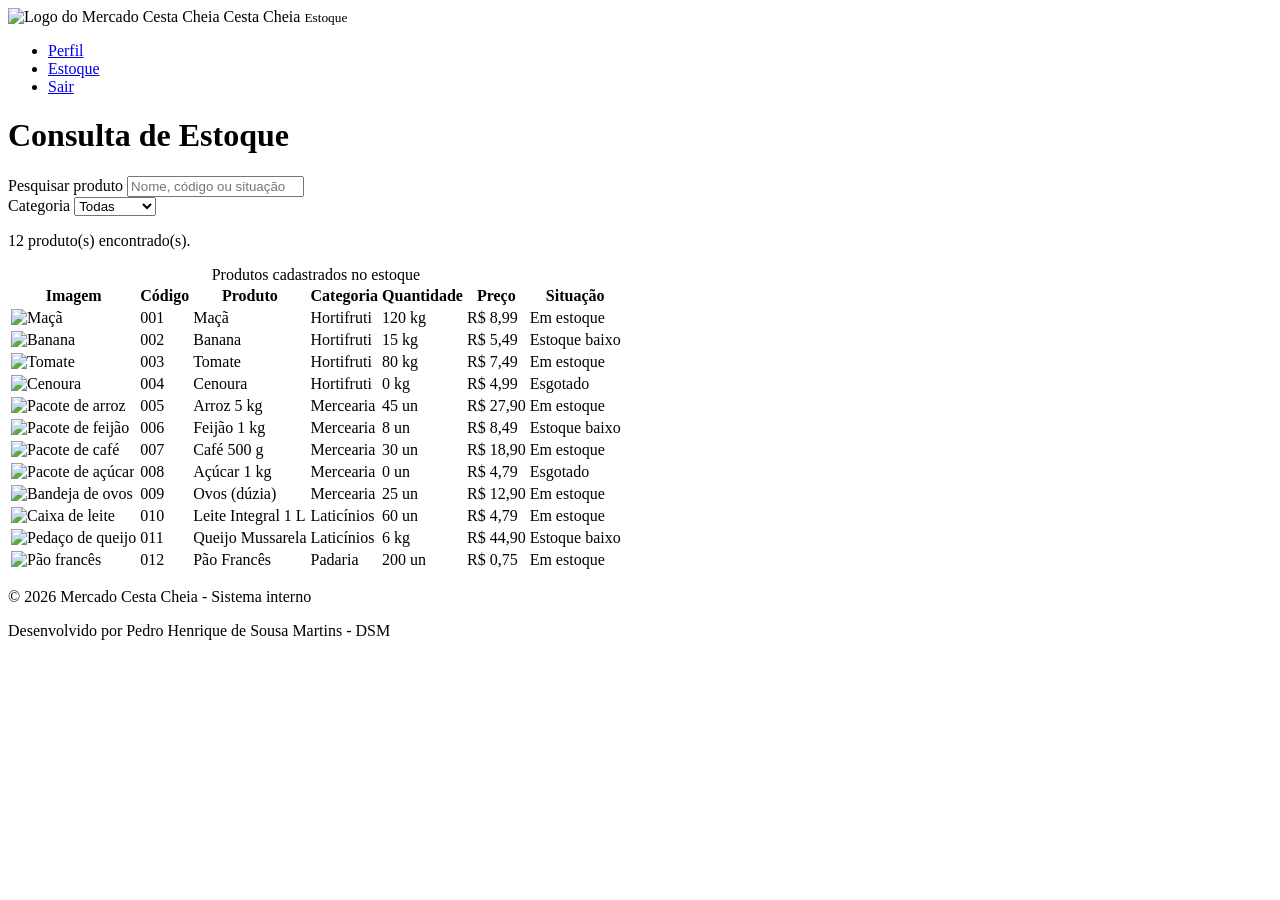
==== estoque.html @ bc26ce95 "Adiciona páginas de login, perfil e estoque" ====
<!--
Descricao: Situação de Aprendizagem 02 - Sistema de Estoque (Mercado Cesta Cheia)
nome_arquivo: estoque.html
nome_exercicio: Situação de Aprendizagem 02 - Login, Perfil e Consulta
nome_aluno: Pedro Henrique de Sousa Martins
email_aluno: pedro.martins55@aluno.cps.sp.gov.br
turma: A1129-N-D.S.M.-312-20262
-->
<!DOCTYPE html>
<html lang="pt-BR">
<head>
    <meta charset="UTF-8">
    <meta name="viewport" content="width=device-width, initial-scale=1.0">
    <title>Cesta Cheia Estoque - Consulta</title>
    <link rel="icon" href="img/logo.svg" type="image/svg+xml">
    <link rel="stylesheet" href="css/style.css">
</head>
<body>

    <header>
        <div class="marca">
            <img src="img/logo.svg" alt="Logo do Mercado Cesta Cheia" width="45" height="45">
            <span>Cesta Cheia <small>Estoque</small></span>
        </div>
        <nav>
            <ul>
                <li><a href="perfil.html">Perfil</a></li>
                <li><a href="estoque.html" class="ativo">Estoque</a></li>
                <li><a href="index.html">Sair</a></li>
            </ul>
        </nav>
    </header>

    <main>
        <h1>Consulta de Estoque</h1>

        <section class="cartao">
            <form id="formPesquisa" class="filtros" role="search">
                <div class="campo">
                    <label for="pesquisa">Pesquisar produto</label>
                    <input type="search" id="pesquisa" name="pesquisa" placeholder="Nome, código ou situação">
                </div>

                <div class="campo">
                    <label for="categoria">Categoria</label>
                    <select id="categoria" name="categoria">
                        <option value="">Todas</option>
                        <option value="Hortifruti">Hortifruti</option>
                        <option value="Mercearia">Mercearia</option>
                        <option value="Laticínios">Laticínios</option>
                        <option value="Padaria">Padaria</option>
                    </select>
                </div>
            </form>

            <p id="resultado" class="resultado" aria-live="polite">12 produto(s) encontrado(s).</p>

            <div class="tabela-container">
                <table id="tabelaEstoque">
                    <caption>Produtos cadastrados no estoque</caption>
                    <thead>
                        <tr>
                            <th scope="col">Imagem</th>
                            <th scope="col">Código</th>
                            <th scope="col">Produto</th>
                            <th scope="col">Categoria</th>
                            <th scope="col">Quantidade</th>
                            <th scope="col">Preço</th>
                            <th scope="col">Situação</th>
                        </tr>
                    </thead>
                    <tbody>
                        <tr>
                            <td><img src="img/produtos/maca.svg" alt="Maçã" width="40" height="40"></td>
                            <td>001</td>
                            <td>Maçã</td>
                            <td>Hortifruti</td>
                            <td>120 kg</td>
                            <td>R$ 8,99</td>
                            <td><span class="situacao ok">Em estoque</span></td>
                        </tr>
                        <tr>
                            <td><img src="img/produtos/banana.svg" alt="Banana" width="40" height="40"></td>
                            <td>002</td>
                            <td>Banana</td>
                            <td>Hortifruti</td>
                            <td>15 kg</td>
                            <td>R$ 5,49</td>
                            <td><span class="situacao baixo">Estoque baixo</span></td>
                        </tr>
                        <tr>
                            <td><img src="img/produtos/tomate.svg" alt="Tomate" width="40" height="40"></td>
                            <td>003</td>
                            <td>Tomate</td>
                            <td>Hortifruti</td>
                            <td>80 kg</td>
                            <td>R$ 7,49</td>
                            <td><span class="situacao ok">Em estoque</span></td>
                        </tr>
                        <tr>
                            <td><img src="img/produtos/cenoura.svg" alt="Cenoura" width="40" height="40"></td>
                            <td>004</td>
                            <td>Cenoura</td>
                            <td>Hortifruti</td>
                            <td>0 kg</td>
                            <td>R$ 4,99</td>
                            <td><span class="situacao esgotado">Esgotado</span></td>
                        </tr>
                        <tr>
                            <td><img src="img/produtos/arroz.svg" alt="Pacote de arroz" width="40" height="40"></td>
                            <td>005</td>
                            <td>Arroz 5 kg</td>
                            <td>Mercearia</td>
                            <td>45 un</td>
                            <td>R$ 27,90</td>
                            <td><span class="situacao ok">Em estoque</span></td>
                        </tr>
                        <tr>
                            <td><img src="img/produtos/feijao.svg" alt="Pacote de feijão" width="40" height="40"></td>
                            <td>006</td>
                            <td>Feijão 1 kg</td>
                            <td>Mercearia</td>
                            <td>8 un</td>
                            <td>R$ 8,49</td>
                            <td><span class="situacao baixo">Estoque baixo</span></td>
                        </tr>
                        <tr>
                            <td><img src="img/produtos/cafe.svg" alt="Pacote de café" width="40" height="40"></td>
                            <td>007</td>
                            <td>Café 500 g</td>
                            <td>Mercearia</td>
                            <td>30 un</td>
                            <td>R$ 18,90</td>
                            <td><span class="situacao ok">Em estoque</span></td>
                        </tr>
                        <tr>
                            <td><img src="img/produtos/acucar.svg" alt="Pacote de açúcar" width="40" height="40"></td>
                            <td>008</td>
                            <td>Açúcar 1 kg</td>
                            <td>Mercearia</td>
                            <td>0 un</td>
                            <td>R$ 4,79</td>
                            <td><span class="situacao esgotado">Esgotado</span></td>
                        </tr>
                        <tr>
                            <td><img src="img/produtos/ovos.svg" alt="Bandeja de ovos" width="40" height="40"></td>
                            <td>009</td>
                            <td>Ovos (dúzia)</td>
                            <td>Mercearia</td>
                            <td>25 un</td>
                            <td>R$ 12,90</td>
                            <td><span class="situacao ok">Em estoque</span></td>
                        </tr>
                        <tr>
                            <td><img src="img/produtos/leite.svg" alt="Caixa de leite" width="40" height="40"></td>
                            <td>010</td>
                            <td>Leite Integral 1 L</td>
                            <td>Laticínios</td>
                            <td>60 un</td>
                            <td>R$ 4,79</td>
                            <td><span class="situacao ok">Em estoque</span></td>
                        </tr>
                        <tr>
                            <td><img src="img/produtos/queijo.svg" alt="Pedaço de queijo" width="40" height="40"></td>
                            <td>011</td>
                            <td>Queijo Mussarela</td>
                            <td>Laticínios</td>
                            <td>6 kg</td>
                            <td>R$ 44,90</td>
                            <td><span class="situacao baixo">Estoque baixo</span></td>
                        </tr>
                        <tr>
                            <td><img src="img/produtos/pao.svg" alt="Pão francês" width="40" height="40"></td>
                            <td>012</td>
                            <td>Pão Francês</td>
                            <td>Padaria</td>
                            <td>200 un</td>
                            <td>R$ 0,75</td>
                            <td><span class="situacao ok">Em estoque</span></td>
                        </tr>
                    </tbody>
                </table>
            </div>
        </section>
    </main>

    <footer>
        <p>&copy; 2026 Mercado Cesta Cheia - Sistema interno</p>
        <p>Desenvolvido por Pedro Henrique de Sousa Martins - DSM</p>
    </footer>

    <script src="js/estoque.js"></script>
</body>
</html>
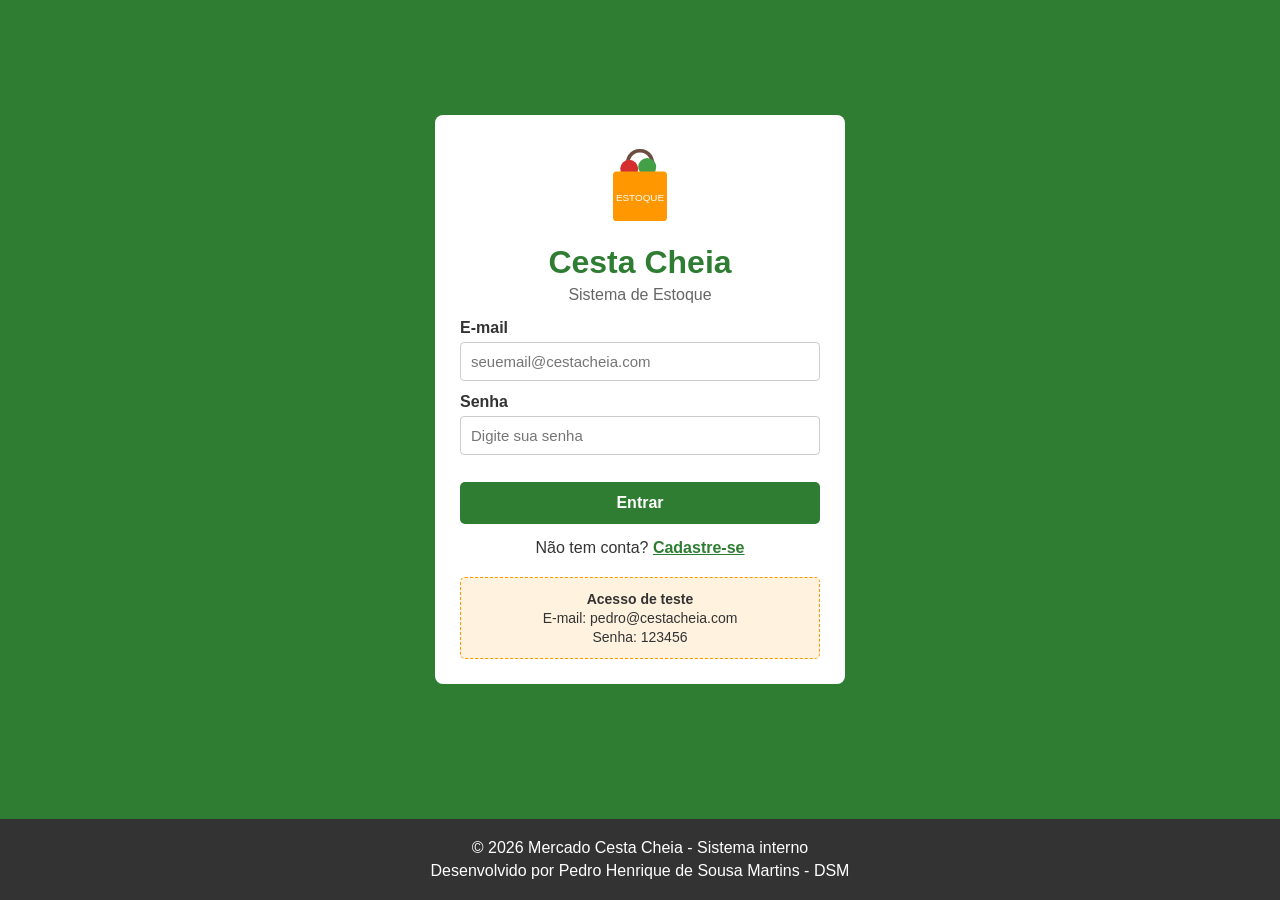
==== commit 8b339260: "Adiciona cadastro na tela de login e página de gerenciamento do estoque" ====
--- a/estoque.html
+++ b/estoque.html
@@ -26,6 +26,7 @@
             <ul>
                 <li><a href="perfil.html">Perfil</a></li>
                 <li><a href="estoque.html" class="ativo">Estoque</a></li>
+                <li><a href="gerenciar.html">Gerenciar</a></li>
                 <li><a href="index.html">Sair</a></li>
             </ul>
         </nav>
@@ -53,7 +54,7 @@
                 </div>
             </form>
 
-            <p id="resultado" class="resultado" aria-live="polite">12 produto(s) encontrado(s).</p>
+            <p id="resultado" class="resultado" aria-live="polite"></p>
 
             <div class="tabela-container">
                 <table id="tabelaEstoque">
@@ -69,116 +70,7 @@
                             <th scope="col">Situação</th>
                         </tr>
                     </thead>
-                    <tbody>
-                        <tr>
-                            <td><img src="img/produtos/maca.svg" alt="Maçã" width="40" height="40"></td>
-                            <td>001</td>
-                            <td>Maçã</td>
-                            <td>Hortifruti</td>
-                            <td>120 kg</td>
-                            <td>R$ 8,99</td>
-                            <td><span class="situacao ok">Em estoque</span></td>
-                        </tr>
-                        <tr>
-                            <td><img src="img/produtos/banana.svg" alt="Banana" width="40" height="40"></td>
-                            <td>002</td>
-                            <td>Banana</td>
-                            <td>Hortifruti</td>
-                            <td>15 kg</td>
-                            <td>R$ 5,49</td>
-                            <td><span class="situacao baixo">Estoque baixo</span></td>
-                        </tr>
-                        <tr>
-                            <td><img src="img/produtos/tomate.svg" alt="Tomate" width="40" height="40"></td>
-                            <td>003</td>
-                            <td>Tomate</td>
-                            <td>Hortifruti</td>
-                            <td>80 kg</td>
-                            <td>R$ 7,49</td>
-                            <td><span class="situacao ok">Em estoque</span></td>
-                        </tr>
-                        <tr>
-                            <td><img src="img/produtos/cenoura.svg" alt="Cenoura" width="40" height="40"></td>
-                            <td>004</td>
-                            <td>Cenoura</td>
-                            <td>Hortifruti</td>
-                            <td>0 kg</td>
-                            <td>R$ 4,99</td>
-                            <td><span class="situacao esgotado">Esgotado</span></td>
-                        </tr>
-                        <tr>
-                            <td><img src="img/produtos/arroz.svg" alt="Pacote de arroz" width="40" height="40"></td>
-                            <td>005</td>
-                            <td>Arroz 5 kg</td>
-                            <td>Mercearia</td>
-                            <td>45 un</td>
-                            <td>R$ 27,90</td>
-                            <td><span class="situacao ok">Em estoque</span></td>
-                        </tr>
-                        <tr>
-                            <td><img src="img/produtos/feijao.svg" alt="Pacote de feijão" width="40" height="40"></td>
-                            <td>006</td>
-                            <td>Feijão 1 kg</td>
-                            <td>Mercearia</td>
-                            <td>8 un</td>
-                            <td>R$ 8,49</td>
-                            <td><span class="situacao baixo">Estoque baixo</span></td>
-                        </tr>
-                        <tr>
-                            <td><img src="img/produtos/cafe.svg" alt="Pacote de café" width="40" height="40"></td>
-                            <td>007</td>
-                            <td>Café 500 g</td>
-                            <td>Mercearia</td>
-                            <td>30 un</td>
-                            <td>R$ 18,90</td>
-                            <td><span class="situacao ok">Em estoque</span></td>
-                        </tr>
-                        <tr>
-                            <td><img src="img/produtos/acucar.svg" alt="Pacote de açúcar" width="40" height="40"></td>
-                            <td>008</td>
-                            <td>Açúcar 1 kg</td>
-                            <td>Mercearia</td>
-                            <td>0 un</td>
-                            <td>R$ 4,79</td>
-                            <td><span class="situacao esgotado">Esgotado</span></td>
-                        </tr>
-                        <tr>
-                            <td><img src="img/produtos/ovos.svg" alt="Bandeja de ovos" width="40" height="40"></td>
-                            <td>009</td>
-                            <td>Ovos (dúzia)</td>
-                            <td>Mercearia</td>
-                            <td>25 un</td>
-                            <td>R$ 12,90</td>
-                            <td><span class="situacao ok">Em estoque</span></td>
-                        </tr>
-                        <tr>
-                            <td><img src="img/produtos/leite.svg" alt="Caixa de leite" width="40" height="40"></td>
-                            <td>010</td>
-                            <td>Leite Integral 1 L</td>
-                            <td>Laticínios</td>
-                            <td>60 un</td>
-                            <td>R$ 4,79</td>
-                            <td><span class="situacao ok">Em estoque</span></td>
-                        </tr>
-                        <tr>
-                            <td><img src="img/produtos/queijo.svg" alt="Pedaço de queijo" width="40" height="40"></td>
-                            <td>011</td>
-                            <td>Queijo Mussarela</td>
-                            <td>Laticínios</td>
-                            <td>6 kg</td>
-                            <td>R$ 44,90</td>
-                            <td><span class="situacao baixo">Estoque baixo</span></td>
-                        </tr>
-                        <tr>
-                            <td><img src="img/produtos/pao.svg" alt="Pão francês" width="40" height="40"></td>
-                            <td>012</td>
-                            <td>Pão Francês</td>
-                            <td>Padaria</td>
-                            <td>200 un</td>
-                            <td>R$ 0,75</td>
-                            <td><span class="situacao ok">Em estoque</span></td>
-                        </tr>
-                    </tbody>
+                    <tbody id="corpoTabela"></tbody>
                 </table>
             </div>
         </section>
@@ -189,6 +81,7 @@
         <p>Desenvolvido por Pedro Henrique de Sousa Martins - DSM</p>
     </footer>
 
+    <script src="js/produtos.js"></script>
     <script src="js/estoque.js"></script>
 </body>
 </html>
--- a/css/style.css
+++ b/css/style.css
@@ -0,0 +1,416 @@
+/*
+Descricao: Situação de Aprendizagem 02 - Sistema de Estoque (Mercado Cesta Cheia)
+nome_arquivo: style.css
+nome_exercicio: Situação de Aprendizagem 02 - Login, Perfil e Consulta
+nome_aluno: Pedro Henrique de Sousa Martins
+email_aluno: pedro.martins55@aluno.cps.sp.gov.br
+turma: A1129-N-D.S.M.-312-20262
+*/
+
+body {
+    margin: 0;
+    font-family: Arial, Helvetica, sans-serif;
+    background-color: #f4f4f4;
+    color: #333333;
+    display: flex;
+    flex-direction: column;
+    min-height: 100vh;
+}
+
+header {
+    display: flex;
+    flex-wrap: wrap;
+    justify-content: space-between;
+    align-items: center;
+    background-color: #2e7d32;
+    color: #ffffff;
+    padding: 10px 30px;
+}
+
+.marca {
+    display: flex;
+    align-items: center;
+    gap: 10px;
+    font-size: 22px;
+    font-weight: bold;
+}
+
+.marca small {
+    font-size: 14px;
+    font-weight: normal;
+    color: #c8e6c9;
+}
+
+nav ul {
+    list-style: none;
+    margin: 0;
+    padding: 0;
+}
+
+nav li {
+    display: inline;
+    margin-left: 10px;
+}
+
+nav a {
+    color: #ffffff;
+    text-decoration: none;
+    font-weight: bold;
+    padding: 6px 12px;
+    border-radius: 5px;
+}
+
+nav a:hover {
+    background-color: #1b5e20;
+}
+
+nav a.ativo {
+    background-color: #ffffff;
+    color: #2e7d32;
+}
+
+main {
+    flex: 1;
+    width: 90%;
+    max-width: 1000px;
+    margin: 20px auto;
+}
+
+h1 {
+    color: #2e7d32;
+}
+
+h2 {
+    color: #2e7d32;
+    margin-top: 0;
+}
+
+.cartao {
+    background-color: #ffffff;
+    padding: 25px;
+    margin-bottom: 20px;
+    border-radius: 8px;
+    box-shadow: 0 2px 8px #dddddd;
+}
+
+label {
+    display: block;
+    margin-top: 12px;
+    font-weight: bold;
+}
+
+input,
+select {
+    width: 100%;
+    padding: 10px;
+    margin-top: 5px;
+    border: 1px solid #cccccc;
+    border-radius: 4px;
+    box-sizing: border-box;
+    font-size: 15px;
+    background-color: #ffffff;
+}
+
+input:focus,
+select:focus {
+    outline: 2px solid #ff9800;
+    border-color: #ff9800;
+}
+
+button {
+    width: 100%;
+    margin-top: 15px;
+    padding: 12px;
+    background-color: #2e7d32;
+    color: #ffffff;
+    border: none;
+    border-radius: 5px;
+    font-size: 16px;
+    font-weight: bold;
+    cursor: pointer;
+}
+
+button:hover {
+    background-color: #1b5e20;
+}
+
+.botao {
+    display: inline-block;
+    margin-top: 15px;
+    background-color: #ff9800;
+    color: #ffffff;
+    padding: 10px 20px;
+    text-decoration: none;
+    border-radius: 5px;
+    font-weight: bold;
+}
+
+.botao:hover {
+    background-color: #e68900;
+}
+
+fieldset {
+    margin-top: 15px;
+    border: 1px solid #cccccc;
+    border-radius: 6px;
+}
+
+legend {
+    font-weight: bold;
+    color: #2e7d32;
+    padding: 0 5px;
+}
+
+.mensagem {
+    margin: 12px 0 0 0;
+    font-weight: bold;
+}
+
+.erro {
+    color: #c62828;
+}
+
+.sucesso {
+    color: #2e7d32;
+}
+
+footer {
+    background-color: #333333;
+    color: #ffffff;
+    text-align: center;
+    padding: 15px;
+}
+
+footer p {
+    margin: 5px 0;
+}
+
+.pagina-login {
+    background-color: #2e7d32;
+}
+
+.login-container {
+    display: flex;
+    justify-content: center;
+    align-items: center;
+}
+
+.login {
+    width: 100%;
+    box-shadow: none;
+    max-width: 360px;
+    text-align: center;
+}
+
+.login label {
+    text-align: left;
+}
+
+.login h1 {
+    margin: 10px 0 0 0;
+}
+
+.subtitulo {
+    margin: 5px 0 15px 0;
+    color: #666666;
+}
+
+.escondido {
+    display: none;
+}
+
+.trocar {
+    margin: 15px 0 0 0;
+}
+
+.trocar a {
+    color: #2e7d32;
+    font-weight: bold;
+}
+
+.info-produto {
+    margin: 10px 0 0 0;
+    padding: 8px;
+    background-color: #f1f8e9;
+    border-radius: 4px;
+    font-size: 14px;
+}
+
+.botao-secundario {
+    width: auto;
+    background-color: #ff9800;
+}
+
+.botao-secundario:hover {
+    background-color: #e68900;
+}
+
+.acesso-teste {
+    margin-top: 20px;
+    padding: 10px;
+    background-color: #fff3e0;
+    border: 1px dashed #ff9800;
+    border-radius: 5px;
+    font-size: 14px;
+}
+
+.acesso-teste p {
+    margin: 3px 0;
+}
+
+.duas-colunas {
+    display: flex;
+    flex-wrap: wrap;
+    gap: 20px;
+    align-items: flex-start;
+}
+
+.duas-colunas .cartao {
+    flex: 1;
+    min-width: 280px;
+}
+
+.perfil {
+    text-align: center;
+}
+
+.avatar {
+    border-radius: 50%;
+    border: 4px solid #2e7d32;
+}
+
+.perfil h2 {
+    margin: 10px 0 5px 0;
+}
+
+.cargo {
+    margin: 0;
+    color: #ff9800;
+    font-weight: bold;
+}
+
+.dados {
+    display: grid;
+    grid-template-columns: 1fr 1fr;
+    gap: 8px;
+    margin-top: 20px;
+    text-align: left;
+}
+
+.dados dt {
+    font-weight: bold;
+}
+
+.dados dd {
+    margin: 0;
+}
+
+.filtros {
+    display: flex;
+    gap: 15px;
+}
+
+.filtros .campo {
+    flex: 1;
+}
+
+.filtros label {
+    margin-top: 0;
+}
+
+.resultado {
+    color: #666666;
+}
+
+.tabela-container {
+    overflow-x: auto;
+}
+
+table {
+    width: 100%;
+    border-collapse: collapse;
+}
+
+caption {
+    text-align: left;
+    font-weight: bold;
+    margin-bottom: 10px;
+}
+
+th,
+td {
+    border: 1px solid #cccccc;
+    padding: 10px;
+    text-align: left;
+    vertical-align: middle;
+    white-space: nowrap;
+}
+
+th {
+    background-color: #2e7d32;
+    color: #ffffff;
+}
+
+tbody tr:nth-child(even) {
+    background-color: #f1f8e9;
+}
+
+tbody tr:hover {
+    background-color: #fff3e0;
+}
+
+td img {
+    display: block;
+}
+
+.situacao {
+    display: inline-block;
+    padding: 4px 10px;
+    border-radius: 12px;
+    font-size: 13px;
+    font-weight: bold;
+    white-space: nowrap;
+}
+
+.ok {
+    background-color: #c8e6c9;
+    color: #1b5e20;
+}
+
+.baixo {
+    background-color: #ffe0b2;
+    color: #e65100;
+}
+
+.esgotado {
+    background-color: #ffcdd2;
+    color: #b71c1c;
+}
+
+@media (max-width: 600px) {
+    header {
+        flex-direction: column;
+        gap: 10px;
+        padding: 10px;
+    }
+
+    nav li {
+        margin: 0 3px;
+    }
+
+    .filtros {
+        flex-direction: column;
+    }
+
+    .dados {
+        grid-template-columns: 1fr;
+    }
+
+    .dados dd {
+        margin-bottom: 8px;
+    }
+
+    .cartao {
+        padding: 15px;
+    }
+}
